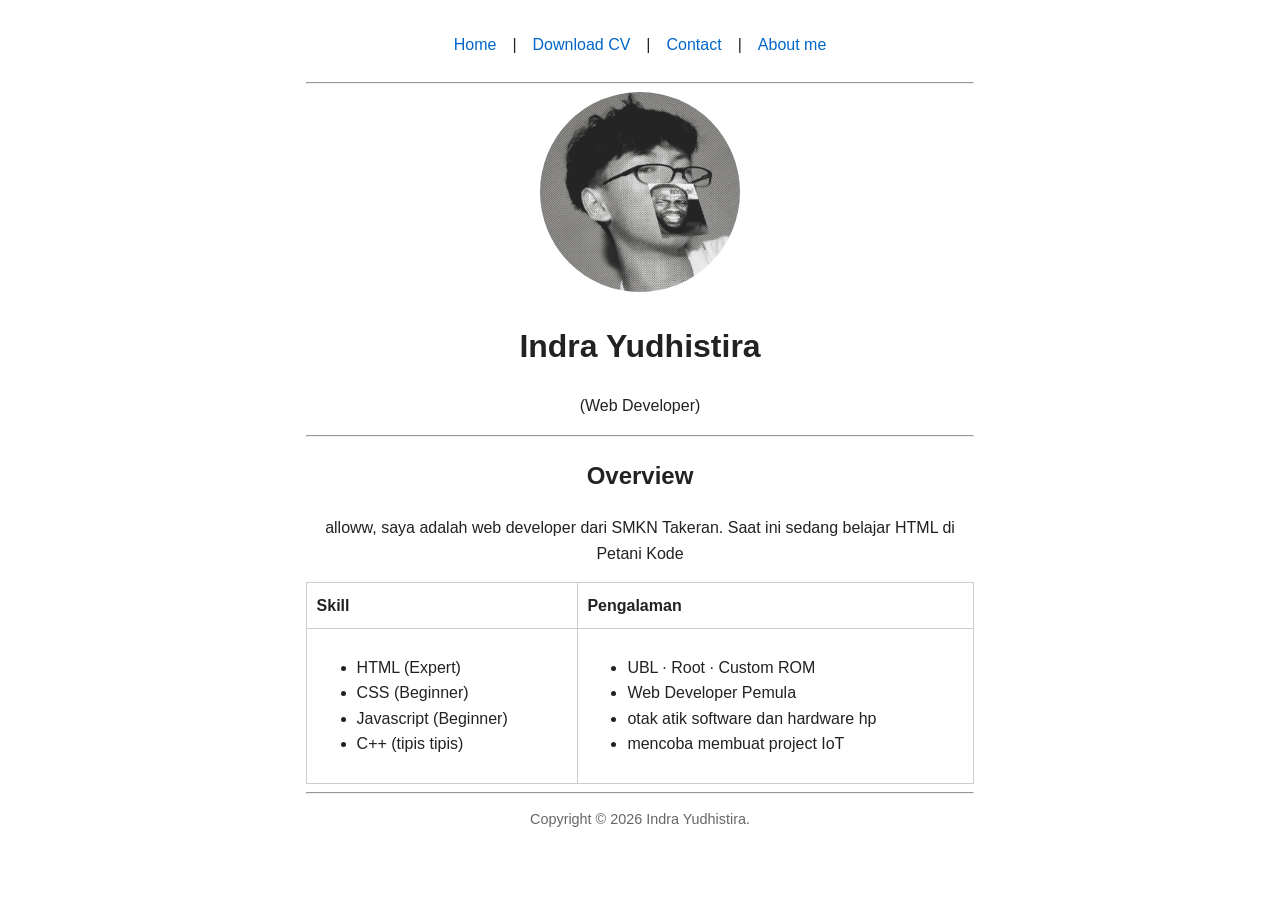
==== index.html @ 4364d0d0 "first commit" ====
<!DOCTYPE html>
<html lang="en">

<head>
    <meta charset="UTF-8">
    <meta name="viewport" content="width=device-width, initial-scale=1.0">
    <title>Indra Yudhistira Personal Website</title>
    <link rel="stylesheet" href="style.css"/>
</head>

<body>
    <nav>
        <a href="index.html">Home</a> |
        <a href="cv-indra.pdf">Download CV</a> |
        <a href="contact.html">Contact</a> |
        <a href="about.html">About me</a>
    </nav>

    <hr />

    <header style="text-align: center;">
        <img src="indra.jpeg" width="200" height="200"/>
        <h1>Indra Yudhistira</h1>
        <p>(Web Developer)</p>
    </header>

    <hr />

    <article style="text-align: center;">
        <h2>Overview</h2>
        <p>
            alloww, saya adalah web developer dari SMKN Takeran.
            Saat ini sedang belajar HTML di Petani Kode
        </p>
    </article>

    <div>
        <table border="1" width="100%">
            <thead>
                <tr>
                    <th>Skill</th>
                    <th>Pengalaman</th>
                </tr>
            </thead>
            <tbody>
                <tr>
                    <td>
                        <ul>
                            <li>HTML (Expert)</li>
                            <li>CSS (Beginner)</li>
                            <li>Javascript (Beginner)</li>
                            <li>C++ (tipis tipis)</li>
                        </ul>
                    </td>
                    <td>
                        <ul>
                            <li>UBL · Root · Custom ROM</li>
                            <li>Web Developer Pemula</li>
                            <li>otak atik software dan hardware hp</li>
                            <li>mencoba membuat project IoT</li>
                        </ul>
                    </td>
                </tr>
            </tbody>
        </table>
    </div>

    <hr>
    <footer>
        <p>Copyright &copy; 2026 Indra Yudhistira.</p>
    </footer>
</body>
</html>
---- style.css ----
* {
    box-sizing: border-box;
}

body {
    font-family: Arial, sans-serif;
    max-width: 700px;
    margin: 0 auto;
    padding: 1em;
    line-height: 1.6;
    color: #222;
}

nav {
    display: flex;
    gap: 1em;
    justify-content: center;
    padding: 1em 0;
}

nav a {
    color: #0066cc;
    text-decoration: none;
}

nav a:hover {
    text-decoration: underline;
}

header {
    text-align: center;
}

header img {
    width: 200px;
    height: 200px;
    border-radius: 50%;
    object-fit: cover;
}

table {
    width: 100%;
    border-collapse: collapse;
}

th,
td {
    border: 1px solid #ccc;
    padding: 0.6em;
    text-align: left;
    vertical-align: top;
}

video {
    width: 100%;
    height: auto;
}

form label {
    display: inline-block;
    margin-top: 0.8em;
}

form input[type="email"],
form textarea {
    width: 100%;
    padding: 0.5em;
    margin-top: 0.3em;
    font: inherit;
    border: 1px solid #ccc;
}

form input[type="submit"] {
    padding: 0.5em 1.5em;
    cursor: pointer;
}

footer {
    text-align: center;
    color: #666;
    font-size: 0.9em;
}
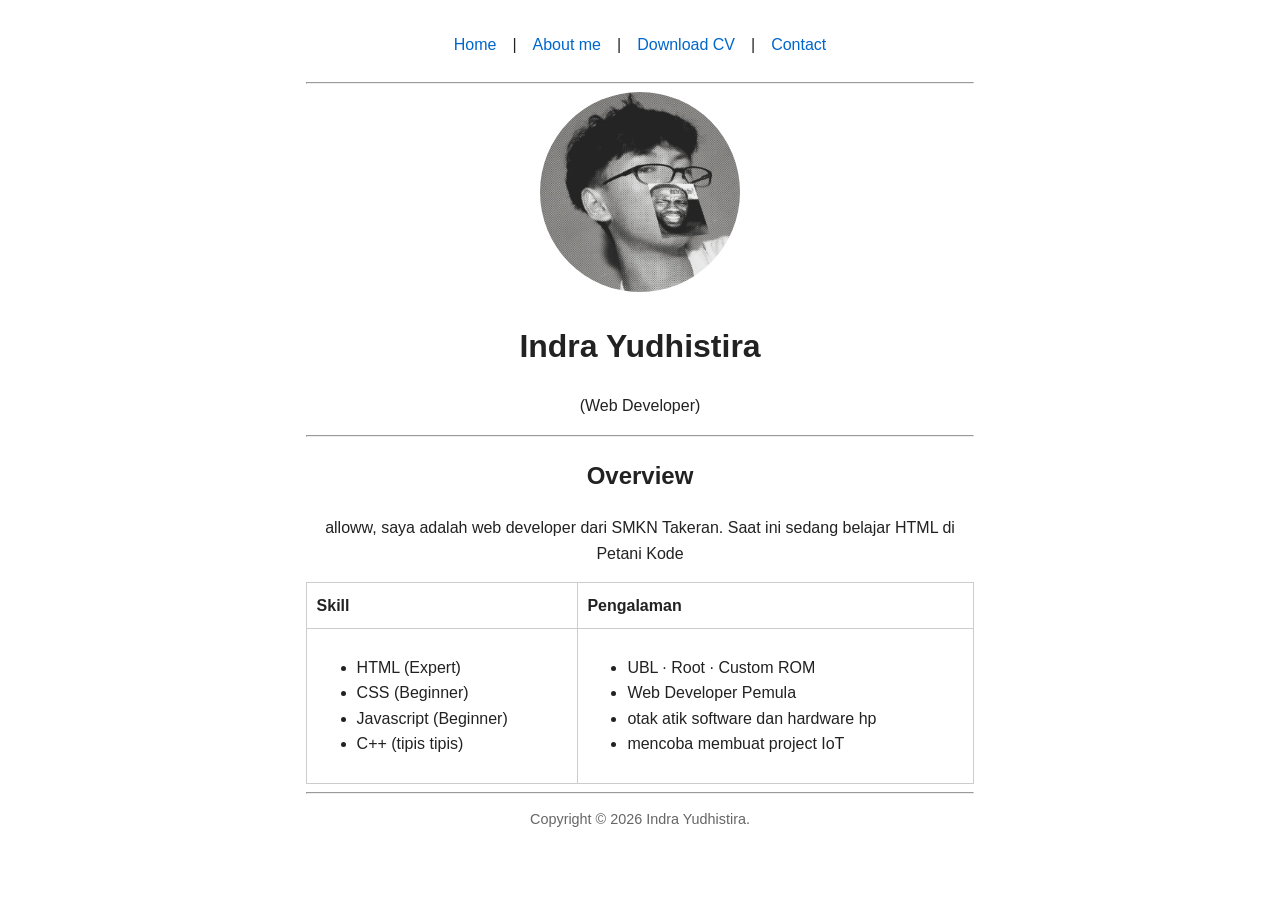
==== commit cce31d71: "mengubah layout navbar" ====
--- a/index.html
+++ b/index.html
@@ -11,9 +11,9 @@
 <body>
     <nav>
         <a href="index.html">Home</a> |
+        <a href="about.html">About me</a>|
         <a href="cv-indra.pdf">Download CV</a> |
-        <a href="contact.html">Contact</a> |
-        <a href="about.html">About me</a>
+        <a href="contact.html">Contact</a>
     </nav>
 
     <hr />
